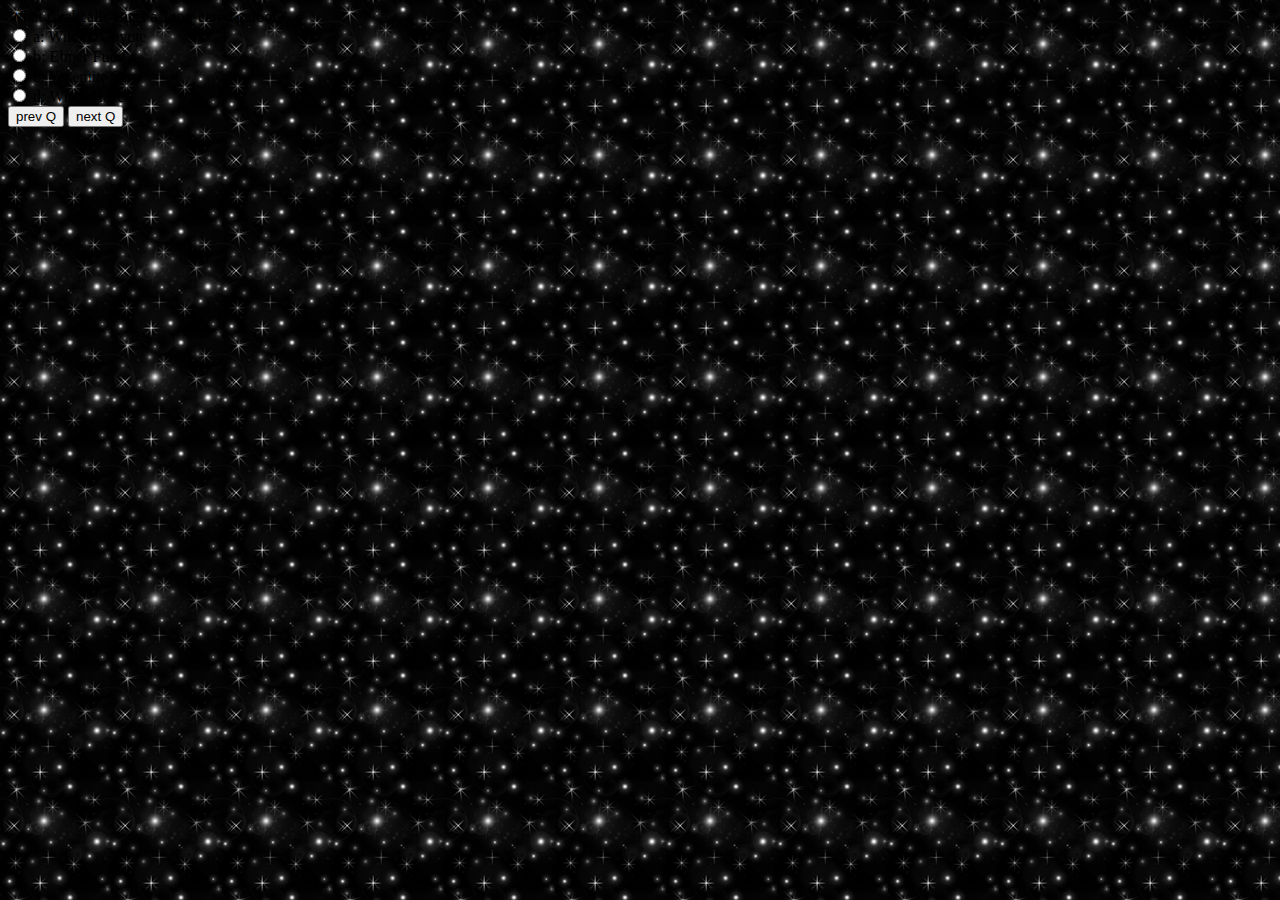
==== pages/lineup.html @ 5ba28d3e "init" ====
<!DOCTYPE html>
<html lang="en">

<head>
    <meta charset="UTF-8">
    <meta http-equiv="X-UA-Compatible" content="IE=edge">
    <meta name="viewport" content="width=device-width, initial-scale=1.0">
    <link href="https://cdn.jsdelivr.net/npm/bootstrap@5.0.2/dist/css/bootstrap.min.css" rel="stylesheet" integrity="sha384-EVSTQN3/azprG1Anm3QDgpJLIm9Nao0Yz1ztcQTwFspd3yD65VohhpuuCOmLASjC" crossorigin="anonymous">
    <link rel="stylesheet" href="../css/style.css">

    <title>lineup</title>
</head>

<body>

    <!-- 
    <div class="quiz text-white">
        <div id="quiz"></div>
        <button id="submit">Get Results</button>
        <div id="results"></div>
    </div> 
    -->


    <div class="quizcontainer text-white">
        <div id="quiz2"></div>
        <button onclick="prevquestion()" id="prev">prev Q</button>

        <button onclick="nextquestion()" id="next">next Q</button>
        <!-- <button onclick="mostraRisultato()" id="submit2">Get Results</button> -->
        <div id="results2"></div>
    </div>

    <script src="../js/script.js"></script>
</body>

</html>
---- css/style.css ----
.container{
    width: 500px;
}

.row{
    height: 140px;
}

body{
    background-image: url(../img/bg_stars.gif);
    font-family: 'Times New Roman', Times, serif;
}

.center{
    margin-top: 140px;
}


.lineup,
.junior{
    margin-left: -35px;
}

.jump{
    position: relative;
}

.jumplogo{
    position: absolute;
    transform: translate(-60%);
}

li{
    padding: 0 10px;
}

a,
.footer{
    color: red;
    font-size: 13px;
}

a:hover{
    color: red;
}

footer{
    margin-top: 140px;
}
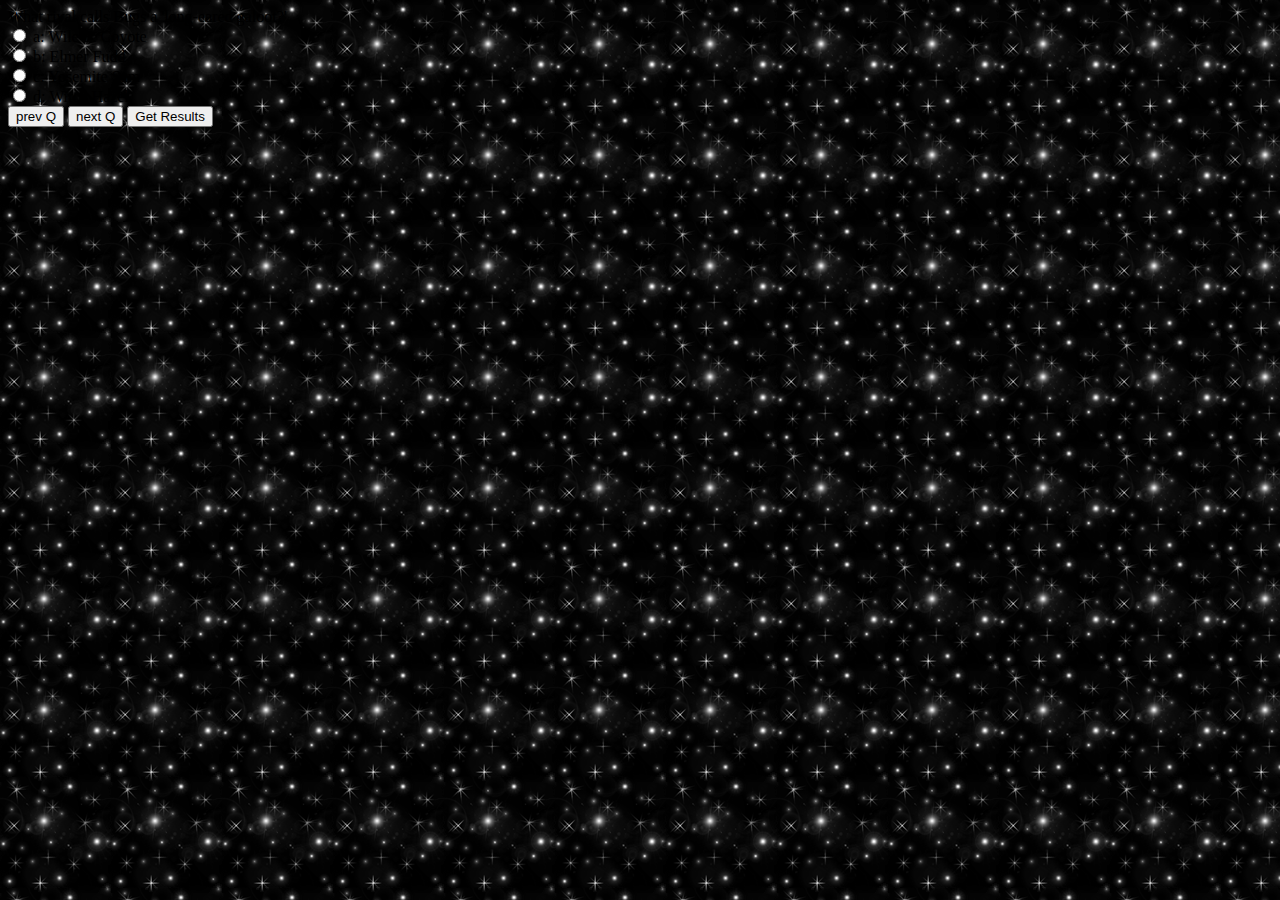
==== commit dc4eb04b: "Renaming e aggiunta note" ====
--- a/pages/lineup.html
+++ b/pages/lineup.html
@@ -13,22 +13,12 @@
 
 <body>
 
-    <!-- 
-    <div class="quiz text-white">
+    <div class="quiz-container text-white">
         <div id="quiz"></div>
-        <button id="submit">Get Results</button>
+        <button onclick="prevQuestion()" id="prev">prev Q</button>
+        <button onclick="nextQuestion()" id="next">next Q</button>
+        <button onclick="showResult()" id="submit">Get Results</button>
         <div id="results"></div>
-    </div> 
-    -->
-
-
-    <div class="quizcontainer text-white">
-        <div id="quiz2"></div>
-        <button onclick="prevquestion()" id="prev">prev Q</button>
-
-        <button onclick="nextquestion()" id="next">next Q</button>
-        <!-- <button onclick="mostraRisultato()" id="submit2">Get Results</button> -->
-        <div id="results2"></div>
     </div>
 
     <script src="../js/script.js"></script>
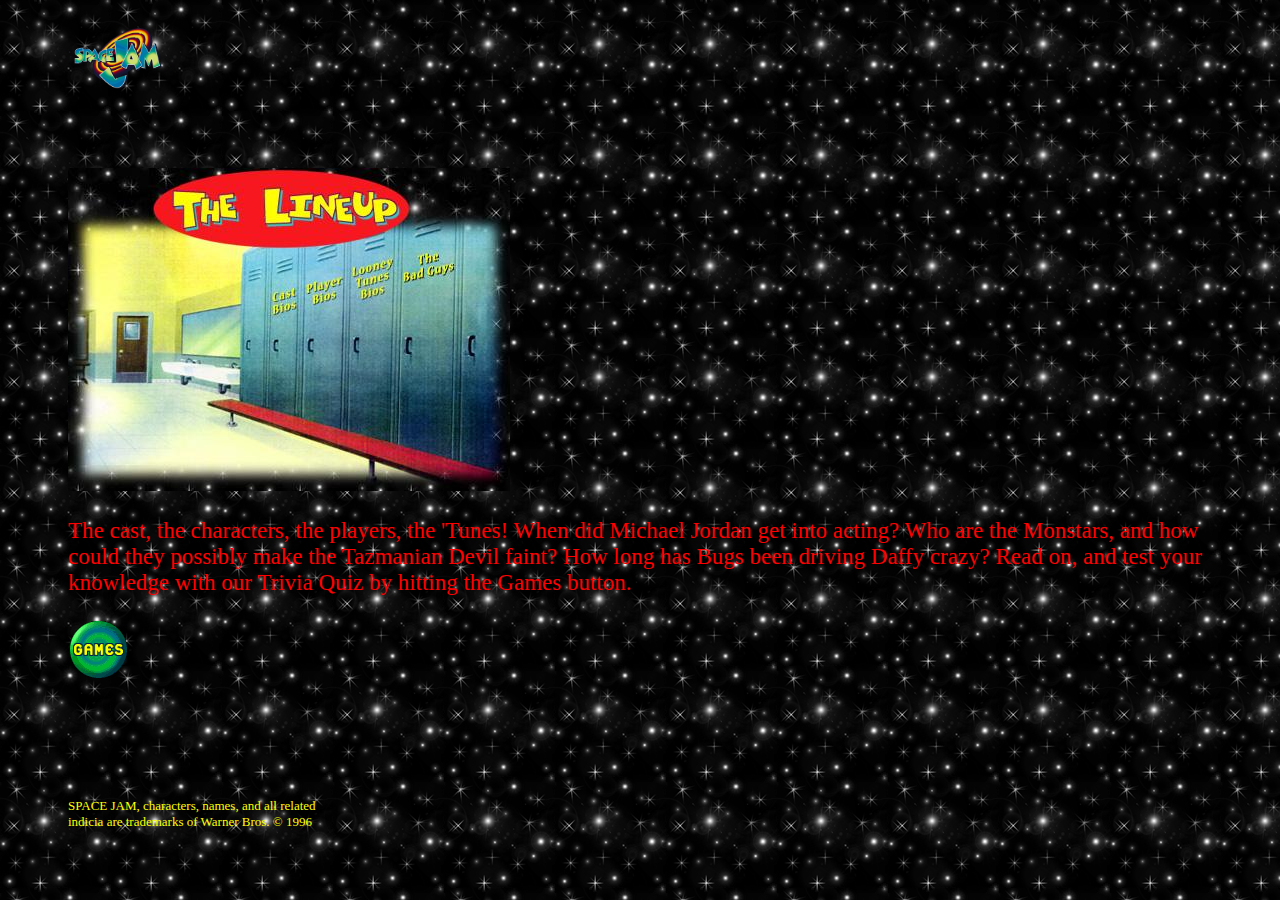
==== commit d9ecd764: "Collegate le pagine" ====
--- a/pages/lineup.html
+++ b/pages/lineup.html
@@ -5,23 +5,44 @@
     <meta charset="UTF-8">
     <meta http-equiv="X-UA-Compatible" content="IE=edge">
     <meta name="viewport" content="width=device-width, initial-scale=1.0">
-    <link href="https://cdn.jsdelivr.net/npm/bootstrap@5.0.2/dist/css/bootstrap.min.css" rel="stylesheet" integrity="sha384-EVSTQN3/azprG1Anm3QDgpJLIm9Nao0Yz1ztcQTwFspd3yD65VohhpuuCOmLASjC" crossorigin="anonymous">
+    <link href="https://cdn.jsdelivr.net/npm/bootstrap@5.0.2/dist/css/bootstrap.min.css" rel="stylesheet"
+        integrity="sha384-EVSTQN3/azprG1Anm3QDgpJLIm9Nao0Yz1ztcQTwFspd3yD65VohhpuuCOmLASjC" crossorigin="anonymous">
     <link rel="stylesheet" href="../css/style.css">
 
     <title>lineup</title>
 </head>
 
-<body>
+<body class="lineup">
+    <div class="container-fluid text-center">
+        <header class="row">
+            <div class="col-2">
+                <a href="../index.html">
+                    <img class="logo" src="../img/p-jamlogo.gif " alt="logo">
+                </a> 
+            </div>
+        </header>
 
-    <div class="quiz-container text-white">
-        <div id="quiz"></div>
-        <button onclick="prevQuestion()" id="prev">prev Q</button>
-        <button onclick="nextQuestion()" id="next">next Q</button>
-        <button onclick="showResult()" id="submit">Get Results</button>
-        <div id="results"></div>
+        <img src="../img/m-lineup.jpg" alt="">
+        <div class="row">
+            <div class="col-10 text">
+                <p>The cast, the characters, the players, the 'Tunes! When did Michael Jordan get into acting? Who are
+                    the Monstars, and how could they possibly make the Tazmanian Devil faint? How long has Bugs been
+                    driving Daffy crazy? Read on, and test your knowledge with our Trivia Quiz by hitting the Games
+                    button.</p>
+            </div>
+            <div class="col-2">
+                <a href="../pages/quiz.html">
+                    <img class="img-fluid" src="../img/n-games.gif" alt="games">
+                </a>
+            </div>
+        </div>
+        <footer class=" footer text-center">
+            <p class="text-yellow">
+                SPACE JAM, characters, names, and all related <br>
+                indicia are trademarks of Warner Bros. © 1996
+            </p>
+        </footer>
     </div>
-
-    <script src="../js/script.js"></script>
 </body>
 
 </html>--- a/css/style.css
+++ b/css/style.css
@@ -6,17 +6,24 @@
     height: 140px;
 }
 
-body{
+body.index,
+body.lineup{
     background-image: url(../img/bg_stars.gif);
     font-family: 'Times New Roman', Times, serif;
 }
+
+body.trivia{
+    background-image: url(../img/bg-lineup.gif);
+    font-family: 'Times New Roman', Times, serif;
+}
+
 
 .center{
     margin-top: 140px;
 }
 
 
-.lineup,
+.lineup-planet,
 .junior{
     margin-left: -35px;
 }
@@ -32,6 +39,7 @@
 
 li{
     padding: 0 10px;
+    list-style: none;
 }
 
 a,
@@ -46,4 +54,27 @@
 
 footer{
     margin-top: 140px;
+}
+
+.text-yellow{
+    color: yellow;
+}
+
+.lineup .text p{
+    color: red;
+    font-size: 23px;
+}
+
+.lineup,
+.trivia {
+    padding: 20px 60px 0 60px;
+}
+
+.lineup .logo,
+.trivia .logo {
+    width: 100px;
+}
+
+.trivia{
+    font-size: 23px;
 }